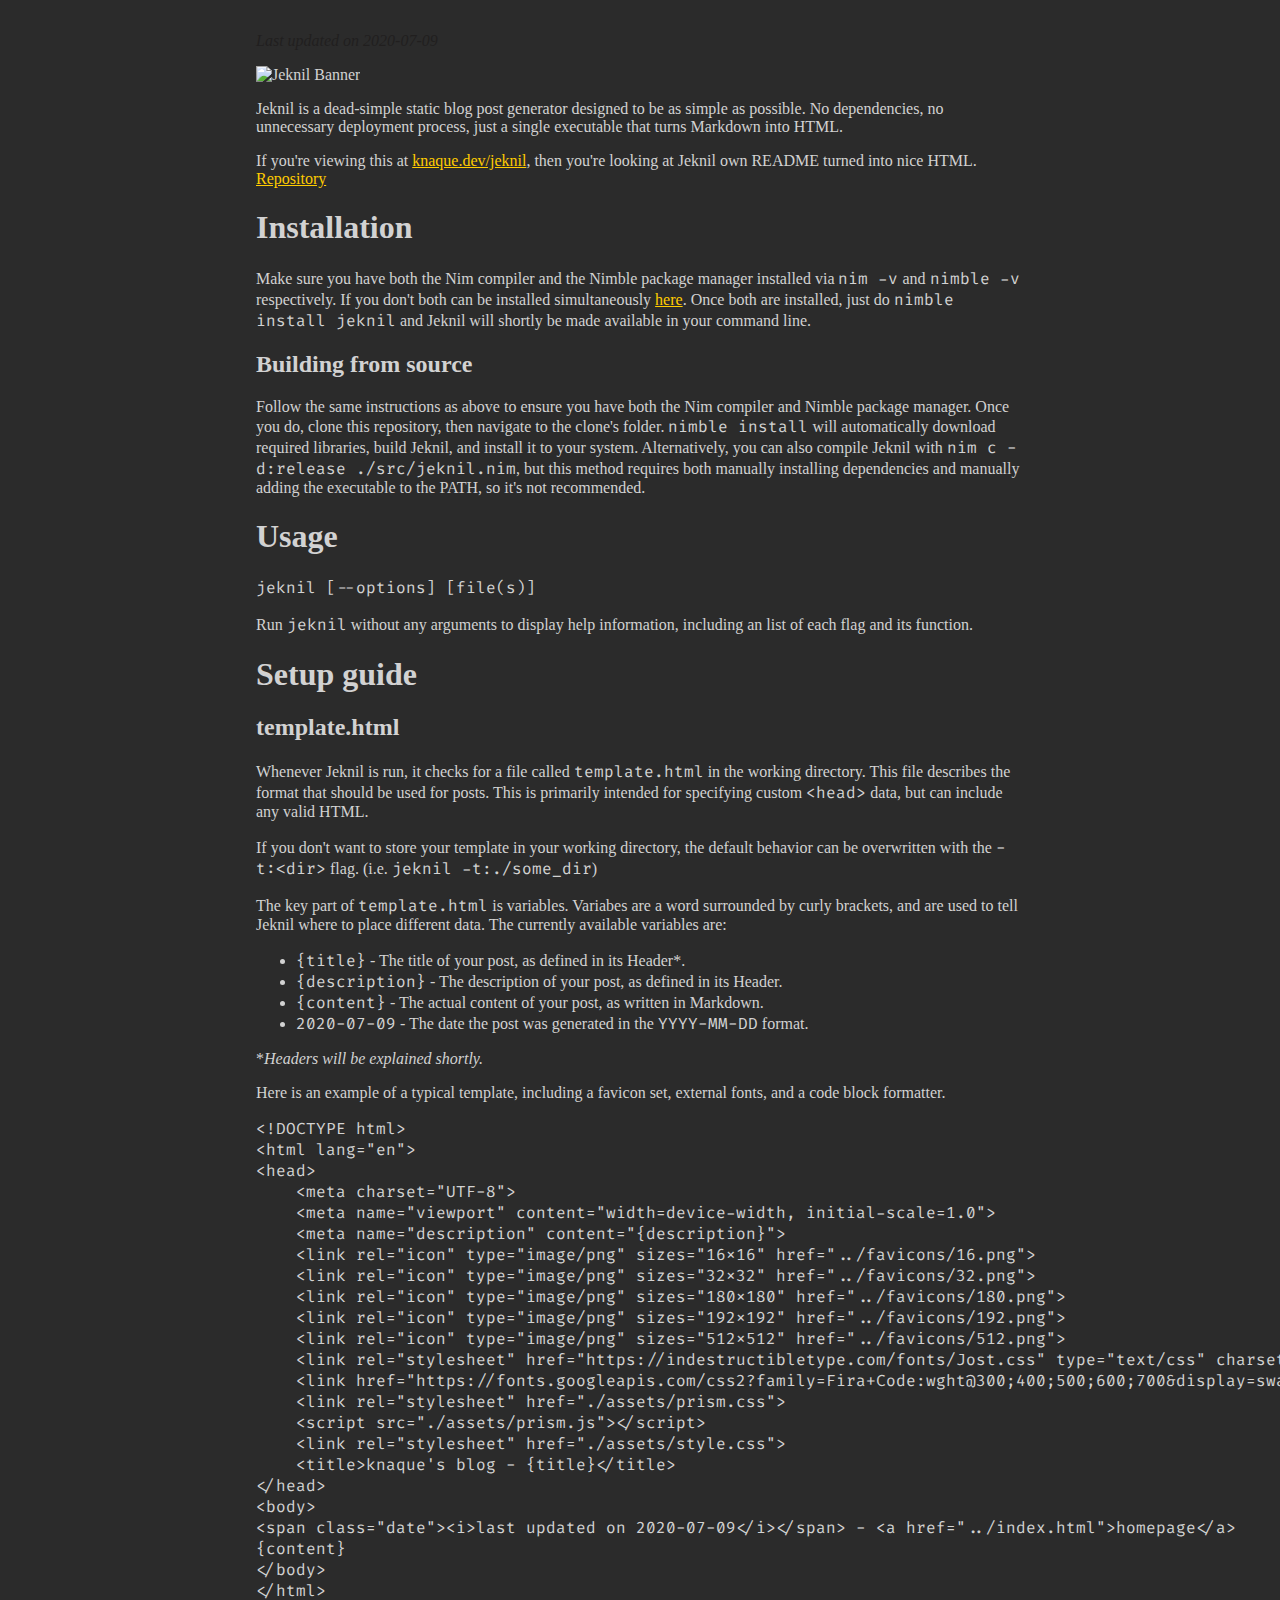
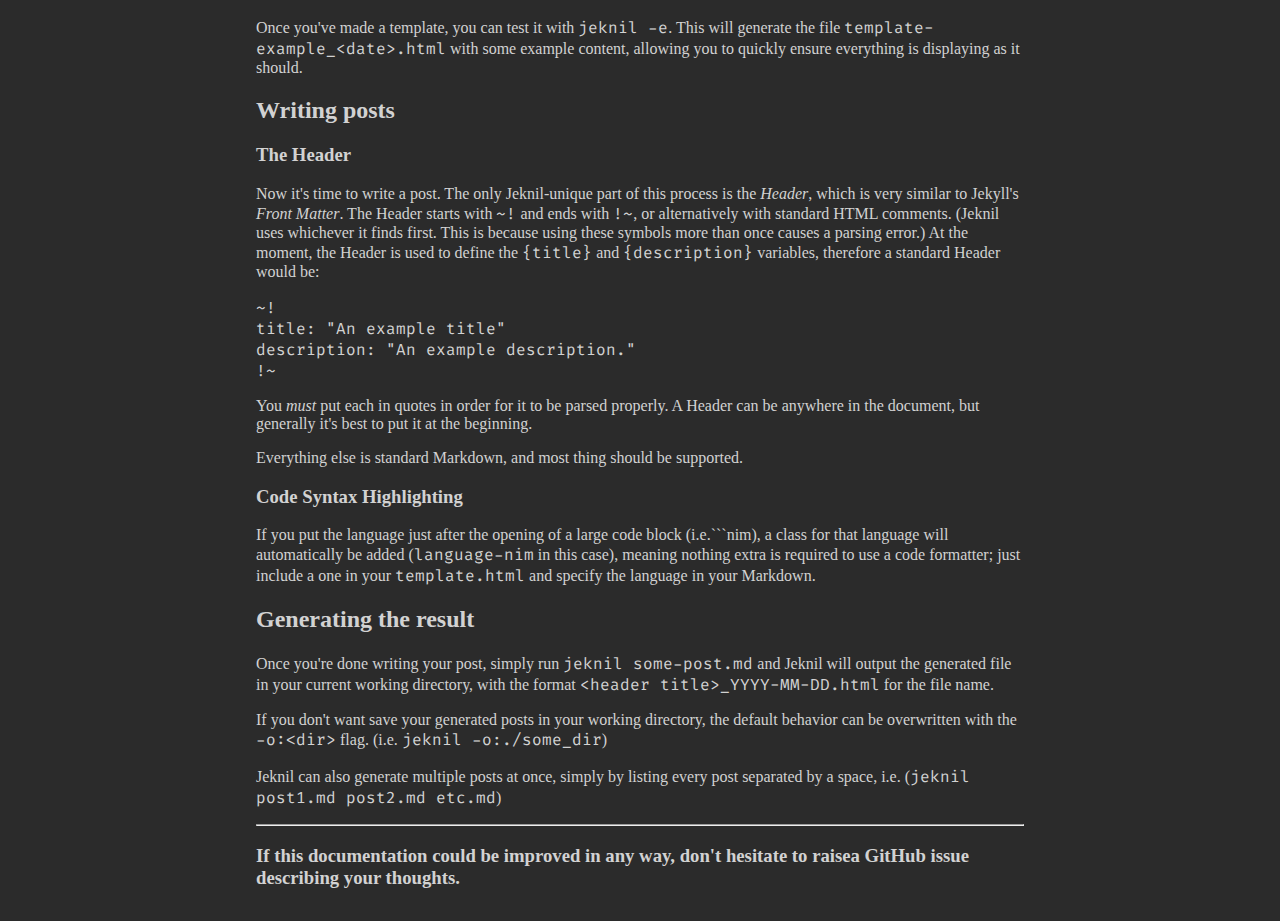
==== index.html @ ed09fa1a "First release" ====
<!DOCTYPE html>
<html lang="en">
<head>
    <meta charset="UTF-8">
    <meta name="viewport" content="width=device-width, initial-scale=1.0">

    <meta name="description" content="Everything you need to know to get started with Jeknil.">

    <link rel="icon" type="image/png" sizes="16x16" href="https://knaque.dev/ext/jeknil/favicons/16.png">
    <link rel="icon" type="image/png" sizes="32x32" href="https://knaque.dev/ext/jeknil/favicons/32.png">
    <link rel="icon" type="image/png" sizes="180x180" href="https://knaque.dev/ext/jeknil/favicons/180.png">
    <link rel="icon" type="image/png" sizes="192x192" href="https://knaque.dev/ext/jeknil/favicons/192.png">
    <link rel="icon" type="image/png" sizes="512x512" href="https://knaque.dev/ext/jeknil/favicons/512.png">

    <link rel="stylesheet" href="https://knaque.dev/ext/jeknil/font/epilogue.css" type="text/css" charset="utf-8" />
    <link href="https://fonts.googleapis.com/css2?family=Fira+Code:wght@300;400;500;600;700&display=swap" rel="stylesheet"> 

    <link rel="stylesheet" href="https://knaque.dev/blog/assets/prism.css">
    <script src="https://knaque.dev/blog/assets/prism.js"></script>

    <style>
        body {
            background-color: #2B2B2B;
            font-family: 'Epilogue';
            color: #D2D2D2;
            margin: 2em 20% 2em 20%;
        }

        code {
            font-family: 'Fira Code';
        }

        img {
            width: 75%;
        }
        
        a:link, a:visited {color: #FFCC00;}
        a:hover, a:active {color: #FF9900;}

        .date {color: #211F1F;}
        
    </style>

    <title>Jeknil's README</title>
</head>
<body>
<span class="date"><i>Last updated on 2020-07-09</i></span>
<p><img src="https://knaque.dev/ext/jeknil/jeknil_banner.png" alt="Jeknil Banner" title="Jeknil Banner" /></p>
<p>Jeknil is a dead-simple static blog post generator designed to be as simple as
possible. No dependencies, no unnecessary deployment process, just a single
executable that turns Markdown into HTML.</p>
<p>If you're viewing this at <a href="https://knaque.dev/jeknil">knaque.dev/jeknil</a>, then
you're looking at Jeknil own README turned into nice HTML.
<a href="https://github.com/knaque/jeknil">Repository</a></p>
<h1>Installation</h1>
<p>Make sure you have both the Nim compiler and the Nimble package manager
installed via <code>nim -v</code> and <code>nimble -v</code> respectively. If you don't both can be
installed simultaneously <a href="https://nim-lang.org/install.html">here</a>. Once both
are installed, just do <code>nimble install jeknil</code> and Jeknil will shortly be made
available in your command line.</p>
<h2>Building from source</h2>
<p>Follow the same instructions as above to ensure you have both the Nim compiler
and Nimble package manager. Once you do, clone this repository, then
navigate to the clone's folder. <code>nimble install</code> will automatically download
required libraries, build Jeknil, and install it to your system. Alternatively,
you can also compile Jeknil with <code>nim c -d:release ./src/jeknil.nim</code>, but this
method requires both manually installing dependencies and manually adding the
executable to the PATH, so it's not recommended.</p>
<h1>Usage</h1>
<p><code>jeknil [--options] [file(s)]</code></p>
<p>Run <code>jeknil</code> without any arguments to display help information, including an
list of each flag and its function.</p>
<h1>Setup guide</h1>
<h2>template.html</h2>
<p>Whenever Jeknil is run, it checks for a file called <code>template.html</code> in the
working directory. This file describes the format that should be used for posts.
This is primarily intended for specifying custom <code>&lt;head&gt;</code> data, but can include
any valid HTML.</p>
<p>If you don't want to store your template in your working directory, the default
behavior can be overwritten with the <code>-t:&lt;dir&gt;</code> flag.
(i.e. <code>jeknil -t:./some_dir</code>)</p>
<p>The key part of <code>template.html</code> is variables. Variabes are a word surrounded by
curly brackets, and are used to tell Jeknil where to place different data.
The currently available variables are:</p>
<ul>
<li><code>{title}</code> - The title of your post, as defined in its Header*.</li>
<li><code>{description}</code> - The description of your post, as defined in its Header.</li>
<li><code>{content}</code> - The actual content of your post, as written in Markdown.</li>
<li><code>2020-07-09</code> - The date the post was generated in the <code>YYYY-MM-DD</code> format.</li>
</ul>
<p>*<em>Headers will be explained shortly.</em></p>
<p>Here is an example of a typical template, including a favicon set, external
fonts, and a code block formatter.</p>
<pre><code class="language-html">&lt;!DOCTYPE html&gt;
&lt;html lang=&quot;en&quot;&gt;
&lt;head&gt;
    &lt;meta charset=&quot;UTF-8&quot;&gt;
    &lt;meta name=&quot;viewport&quot; content=&quot;width=device-width, initial-scale=1.0&quot;&gt;
    &lt;meta name=&quot;description&quot; content=&quot;{description}&quot;&gt;
    &lt;link rel=&quot;icon&quot; type=&quot;image/png&quot; sizes=&quot;16x16&quot; href=&quot;../favicons/16.png&quot;&gt;
    &lt;link rel=&quot;icon&quot; type=&quot;image/png&quot; sizes=&quot;32x32&quot; href=&quot;../favicons/32.png&quot;&gt;
    &lt;link rel=&quot;icon&quot; type=&quot;image/png&quot; sizes=&quot;180x180&quot; href=&quot;../favicons/180.png&quot;&gt;
    &lt;link rel=&quot;icon&quot; type=&quot;image/png&quot; sizes=&quot;192x192&quot; href=&quot;../favicons/192.png&quot;&gt;
    &lt;link rel=&quot;icon&quot; type=&quot;image/png&quot; sizes=&quot;512x512&quot; href=&quot;../favicons/512.png&quot;&gt;
    &lt;link rel=&quot;stylesheet&quot; href=&quot;https://indestructibletype.com/fonts/Jost.css&quot; type=&quot;text/css&quot; charset=&quot;utf-8&quot; /&gt;
    &lt;link href=&quot;https://fonts.googleapis.com/css2?family=Fira+Code:wght@300;400;500;600;700&amp;display=swap&quot; rel=&quot;stylesheet&quot;&gt; 
    &lt;link rel=&quot;stylesheet&quot; href=&quot;./assets/prism.css&quot;&gt;
    &lt;script src=&quot;./assets/prism.js&quot;&gt;&lt;/script&gt;
    &lt;link rel=&quot;stylesheet&quot; href=&quot;./assets/style.css&quot;&gt;
    &lt;title&gt;knaque's blog - {title}&lt;/title&gt;
&lt;/head&gt;
&lt;body&gt;
&lt;span class=&quot;date&quot;&gt;&lt;i&gt;last updated on 2020-07-09&lt;/i&gt;&lt;/span&gt; - &lt;a href=&quot;../index.html&quot;&gt;homepage&lt;/a&gt;
{content}
&lt;/body&gt;
&lt;/html&gt;
</code></pre>
<p>Once you've made a template, you can test it with <code>jeknil -e</code>. This will
generate the file <code>template-example_&lt;date&gt;.html</code> with some example content, allowing you
to quickly ensure everything is displaying as it should.</p>
<h2>Writing posts</h2>
<h3>The Header</h3>
<p>Now it's time to write a post. The only Jeknil-unique part of this process is
the <em>Header</em>, which is very similar to Jekyll's <em>Front Matter</em>. The Header
starts with <code>~!</code> and ends with <code>!~</code>, or alternatively with standard HTML
comments. (Jeknil uses whichever it finds first. This is because using these
symbols more than once causes a parsing error.) At the moment, the Header is
used to define the <code>{title}</code> and <code>{description}</code> variables, therefore a standard
Header would be:</p>
<pre><code>~!
title: &quot;An example title&quot;
description: &quot;An example description.&quot;
!~
</code></pre>
<p>You <em>must</em> put each in quotes in order for it to be parsed properly. A Header
can be anywhere in the document, but generally it's best to put it at the
beginning.</p>
<p>Everything else is standard Markdown, and most thing should be supported.</p>
<h3>Code Syntax Highlighting</h3>
<p>If you put the language just after the opening of a large code block
(i.e.```nim), a class for that language will automatically be added
(<code>language-nim</code> in this case), meaning nothing extra is required to use a code
formatter; just include a one in your <code>template.html</code> and specify the language
in your Markdown.</p>
<h2>Generating the result</h2>
<p>Once you're done writing your post, simply run <code>jeknil some-post.md</code> and Jeknil
will output the generated file in your current working directory, with the
format <code>&lt;header title&gt;_YYYY-MM-DD.html</code> for the file name.</p>
<p>If you don't want save your generated posts in your working directory, the
default behavior can be overwritten with the <code>-o:&lt;dir&gt;</code> flag.
(i.e. <code>jeknil -o:./some_dir</code>)</p>
<p>Jeknil can also generate multiple posts at once, simply by listing every post
separated by a space, i.e. (<code>jeknil post1.md post2.md etc.md</code>)</p>
<hr />
<h3>If this documentation could be improved in any way, don't hesitate to raisea GitHub issue describing your thoughts.</h3>

</body>
</html>
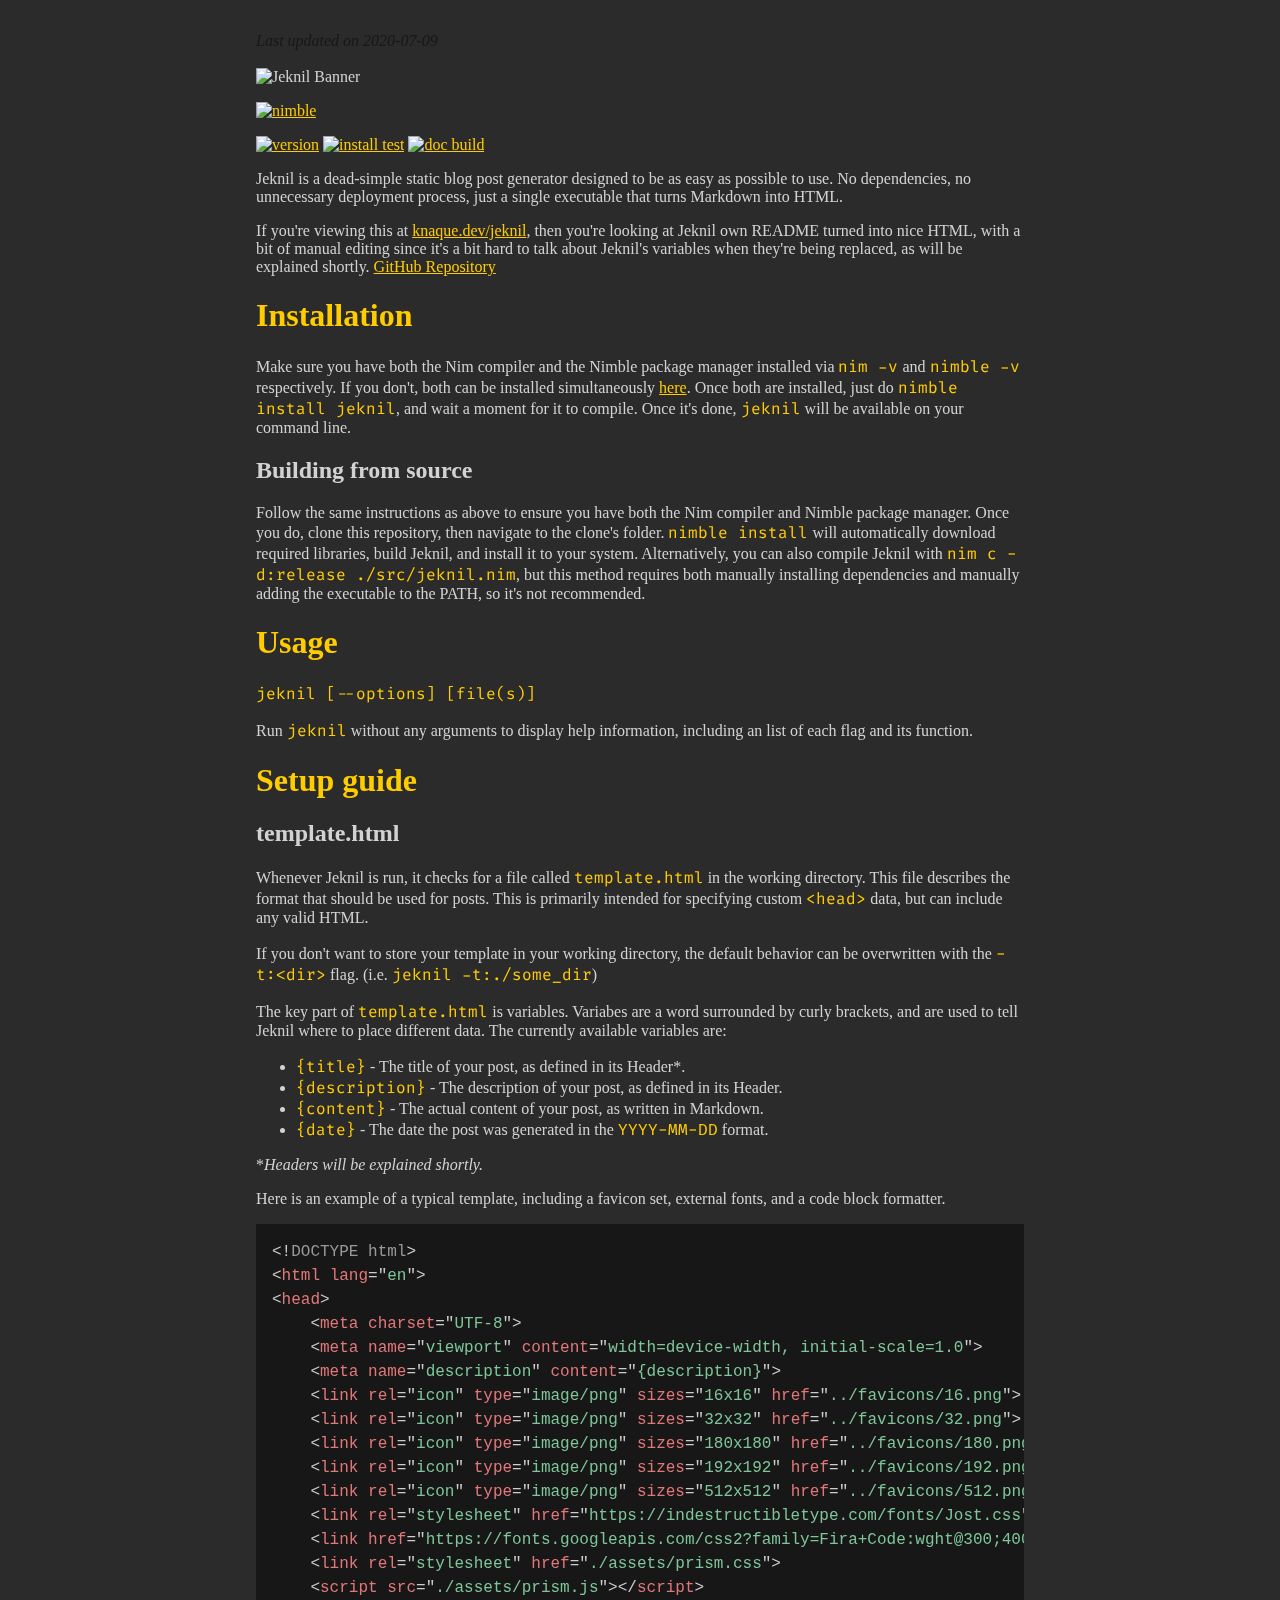
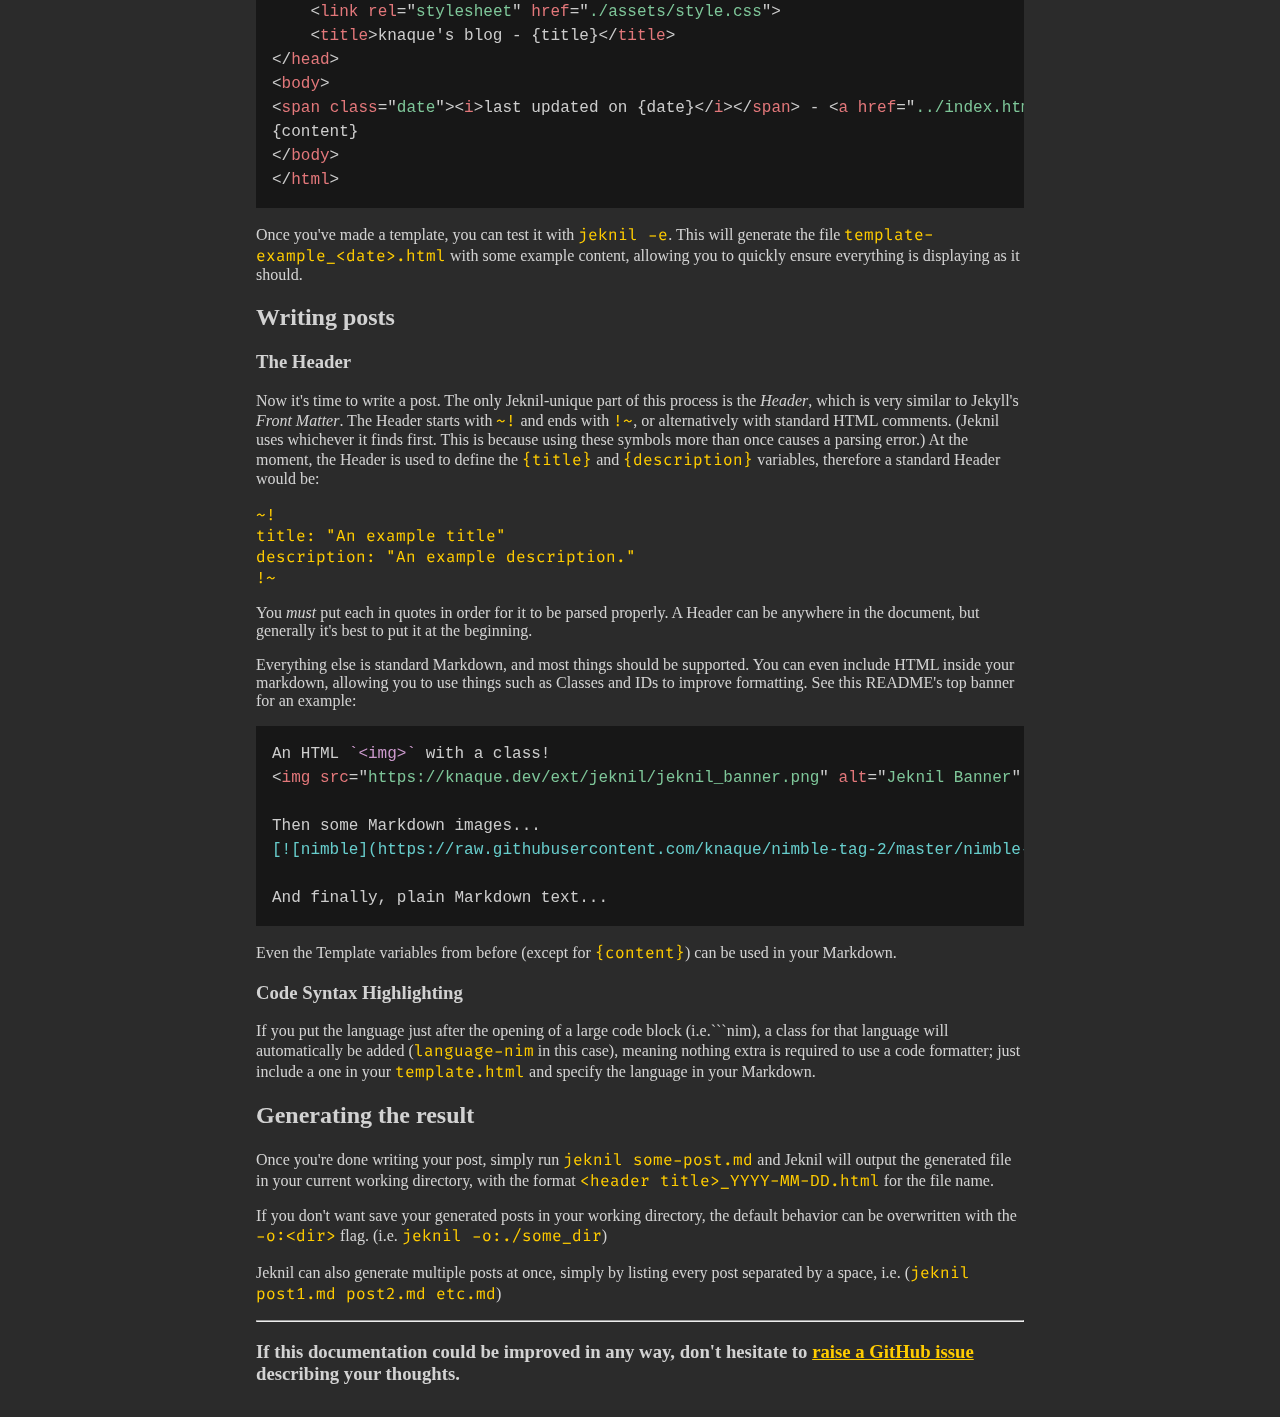
==== commit cb002fae: "Minor bugfix + major website/README improvements" ====
--- a/index.html
+++ b/index.html
@@ -15,8 +15,8 @@
     <link rel="stylesheet" href="https://knaque.dev/ext/jeknil/font/epilogue.css" type="text/css" charset="utf-8" />
     <link href="https://fonts.googleapis.com/css2?family=Fira+Code:wght@300;400;500;600;700&display=swap" rel="stylesheet"> 
 
-    <link rel="stylesheet" href="https://knaque.dev/blog/assets/prism.css">
-    <script src="https://knaque.dev/blog/assets/prism.js"></script>
+    <script defer src="./prismjs/prism.js"></script>
+    <link rel="stylesheet" href="./prismjs/prism.css">
 
     <style>
         body {
@@ -26,38 +26,43 @@
             margin: 2em 20% 2em 20%;
         }
 
-        code {
-            font-family: 'Fira Code';
-        }
+        code {font-family: 'Fira Code';}
 
-        img {
-            width: 75%;
-        }
+        .banner {width: 75%;}
         
         a:link, a:visited {color: #FFCC00;}
         a:hover, a:active {color: #FF9900;}
 
-        .date {color: #211F1F;}
-        
+        .date {color: #171717;}
+
+        h1 {color: #FFCC00;}
+
+        code {color: #FFCC00;}
     </style>
 
     <title>Jeknil's README</title>
 </head>
 <body>
-<span class="date"><i>Last updated on 2020-07-09</i></span>
-<p><img src="https://knaque.dev/ext/jeknil/jeknil_banner.png" alt="Jeknil Banner" title="Jeknil Banner" /></p>
-<p>Jeknil is a dead-simple static blog post generator designed to be as simple as
-possible. No dependencies, no unnecessary deployment process, just a single
-executable that turns Markdown into HTML.</p>
+<span class="date"><i>Last updated on 2020-07-09</i></span><br><br>
+<img src="https://knaque.dev/ext/jeknil/jeknil_banner.png" alt="Jeknil Banner" title="Jeknil Banner" class="banner"/>
+<p><a href="https://github.com/knaque/nimble-tag-2"><img src="https://raw.githubusercontent.com/knaque/nimble-tag-2/master/nimble-tag-2.png" alt="nimble" /></a></p>
+<p><a href="https://nimble.directory/pkg/stalinsort"><img src="https://nimble.directory/ci/badges/jeknil/version.svg" alt="version" /></a>
+<a href="https://github.com/Knaque/stalinsort"><img src="https://nimble.directory/ci/badges/jeknil/nimdevel/status.svg" alt="install test" /></a>
+<a href="https://nimble.directory/docs/stalinsort//stalinsort.html"><img src="https://nimble.directory/ci/badges/jeknil/nimdevel/docstatus.svg" alt="doc build" /></a></p>
+<p>Jeknil is a dead-simple static blog post generator designed to be as easy as
+possible to use. No dependencies, no unnecessary deployment process, just a
+single executable that turns Markdown into HTML.</p>
 <p>If you're viewing this at <a href="https://knaque.dev/jeknil">knaque.dev/jeknil</a>, then
-you're looking at Jeknil own README turned into nice HTML.
-<a href="https://github.com/knaque/jeknil">Repository</a></p>
+you're looking at Jeknil own README turned into nice HTML, with a bit of manual
+editing since it's a bit hard to talk about Jeknil's variables when they're
+being replaced, as will be explained shortly.
+<a href="https://github.com/knaque/jeknil">GitHub Repository</a></p>
 <h1>Installation</h1>
 <p>Make sure you have both the Nim compiler and the Nimble package manager
-installed via <code>nim -v</code> and <code>nimble -v</code> respectively. If you don't both can be
+installed via <code>nim -v</code> and <code>nimble -v</code> respectively. If you don't, both can be
 installed simultaneously <a href="https://nim-lang.org/install.html">here</a>. Once both
-are installed, just do <code>nimble install jeknil</code> and Jeknil will shortly be made
-available in your command line.</p>
+are installed, just do <code>nimble install jeknil</code>, and wait a moment for it to
+compile. Once it's done, <code>jeknil</code> will be available on your command line.</p>
 <h2>Building from source</h2>
 <p>Follow the same instructions as above to ensure you have both the Nim compiler
 and Nimble package manager. Once you do, clone this repository, then
@@ -86,7 +91,7 @@
 <li><code>{title}</code> - The title of your post, as defined in its Header*.</li>
 <li><code>{description}</code> - The description of your post, as defined in its Header.</li>
 <li><code>{content}</code> - The actual content of your post, as written in Markdown.</li>
-<li><code>2020-07-09</code> - The date the post was generated in the <code>YYYY-MM-DD</code> format.</li>
+<li><code>{date}</code> - The date the post was generated in the <code>YYYY-MM-DD</code> format.</li>
 </ul>
 <p>*<em>Headers will be explained shortly.</em></p>
 <p>Here is an example of a typical template, including a favicon set, external
@@ -110,7 +115,7 @@
     &lt;title&gt;knaque's blog - {title}&lt;/title&gt;
 &lt;/head&gt;
 &lt;body&gt;
-&lt;span class=&quot;date&quot;&gt;&lt;i&gt;last updated on 2020-07-09&lt;/i&gt;&lt;/span&gt; - &lt;a href=&quot;../index.html&quot;&gt;homepage&lt;/a&gt;
+&lt;span class=&quot;date&quot;&gt;&lt;i&gt;last updated on {date}&lt;/i&gt;&lt;/span&gt; - &lt;a href=&quot;../index.html&quot;&gt;homepage&lt;/a&gt;
 {content}
 &lt;/body&gt;
 &lt;/html&gt;
@@ -135,7 +140,20 @@
 <p>You <em>must</em> put each in quotes in order for it to be parsed properly. A Header
 can be anywhere in the document, but generally it's best to put it at the
 beginning.</p>
-<p>Everything else is standard Markdown, and most thing should be supported.</p>
+<p>Everything else is standard Markdown, and most things should be supported. You
+can even include HTML inside your markdown, allowing you to use things such
+as Classes and IDs to improve formatting. See this README's top banner for an
+example:</p>
+<pre><code class="language-markdown">An HTML `&lt;img&gt;` with a class!
+&lt;img src=&quot;https://knaque.dev/ext/jeknil/jeknil_banner.png&quot; alt=&quot;Jeknil Banner&quot; title=&quot;Jeknil Banner&quot; class=&quot;banner&quot;/&gt;
+
+Then some Markdown images...
+[![nimble](https://raw.githubusercontent.com/knaque/nimble-tag-2/master/nimble-tag-2.png)](https://github.com/knaque/nimble-tag-2)
+
+And finally, plain Markdown text...
+</code></pre>
+<p>Even the Template variables from before (except for <code>{content}</code>) can be used in
+your Markdown.</p>
 <h3>Code Syntax Highlighting</h3>
 <p>If you put the language just after the opening of a large code block
 (i.e.```nim), a class for that language will automatically be added
@@ -152,7 +170,7 @@
 <p>Jeknil can also generate multiple posts at once, simply by listing every post
 separated by a space, i.e. (<code>jeknil post1.md post2.md etc.md</code>)</p>
 <hr />
-<h3>If this documentation could be improved in any way, don't hesitate to raisea GitHub issue describing your thoughts.</h3>
+<h3>If this documentation could be improved in any way, don't hesitate to <a href="https://github.com/Knaque/jeknil/issues/new">raise a GitHub issue</a> describing your thoughts.</h3>
 
 </body>
 </html>--- a/prismjs/prism.css
+++ b/prismjs/prism.css
@@ -0,0 +1,125 @@
+/* PrismJS 1.20.0
+https://prismjs.com/download.html#themes=prism-tomorrow&languages=markup+markdown */
+/**
+ * prism.js tomorrow night eighties for JavaScript, CoffeeScript, CSS and HTML
+ * Based on https://github.com/chriskempson/tomorrow-theme
+ * @author Rose Pritchard
+ */
+
+code[class*="language-"],
+pre[class*="language-"] {
+	color: #ccc;
+	background: none;
+	font-family: Consolas, Monaco, 'Andale Mono', 'Ubuntu Mono', monospace;
+	font-size: 1em;
+	text-align: left;
+	white-space: pre;
+	word-spacing: normal;
+	word-break: normal;
+	word-wrap: normal;
+	line-height: 1.5;
+
+	-moz-tab-size: 4;
+	-o-tab-size: 4;
+	tab-size: 4;
+
+	-webkit-hyphens: none;
+	-moz-hyphens: none;
+	-ms-hyphens: none;
+	hyphens: none;
+
+}
+
+/* Code blocks */
+pre[class*="language-"] {
+	padding: 1em;
+	margin: .5em 0;
+	overflow: auto;
+}
+
+:not(pre) > code[class*="language-"],
+pre[class*="language-"] {
+	background: #171717;
+}
+
+/* Inline code */
+:not(pre) > code[class*="language-"] {
+	padding: .1em;
+	border-radius: .3em;
+	white-space: normal;
+}
+
+.token.comment,
+.token.block-comment,
+.token.prolog,
+.token.doctype,
+.token.cdata {
+	color: #999;
+}
+
+.token.punctuation {
+	color: #ccc;
+}
+
+.token.tag,
+.token.attr-name,
+.token.namespace,
+.token.deleted {
+	color: #e2777a;
+}
+
+.token.function-name {
+	color: #6196cc;
+}
+
+.token.boolean,
+.token.number,
+.token.function {
+	color: #f08d49;
+}
+
+.token.property,
+.token.class-name,
+.token.constant,
+.token.symbol {
+	color: #f8c555;
+}
+
+.token.selector,
+.token.important,
+.token.atrule,
+.token.keyword,
+.token.builtin {
+	color: #cc99cd;
+}
+
+.token.string,
+.token.char,
+.token.attr-value,
+.token.regex,
+.token.variable {
+	color: #7ec699;
+}
+
+.token.operator,
+.token.entity,
+.token.url {
+	color: #67cdcc;
+}
+
+.token.important,
+.token.bold {
+	font-weight: bold;
+}
+.token.italic {
+	font-style: italic;
+}
+
+.token.entity {
+	cursor: help;
+}
+
+.token.inserted {
+	color: green;
+}
+
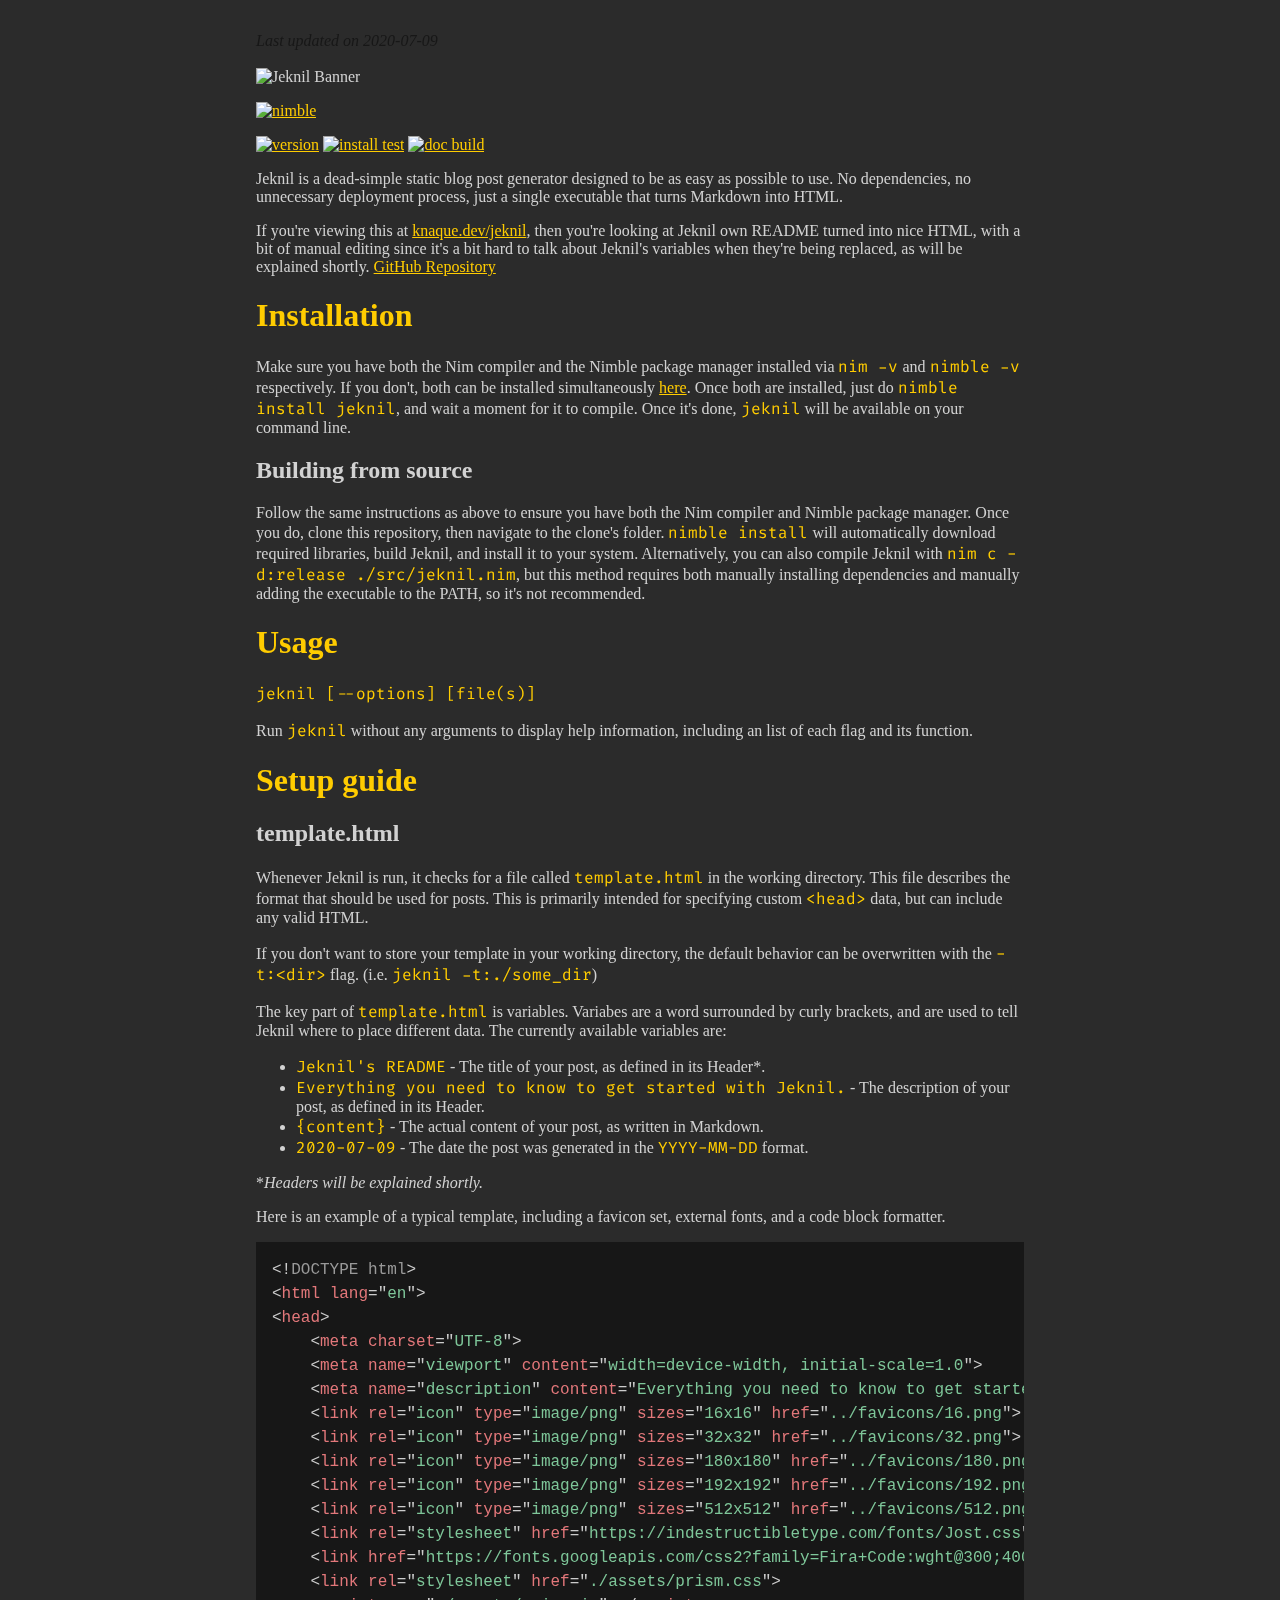
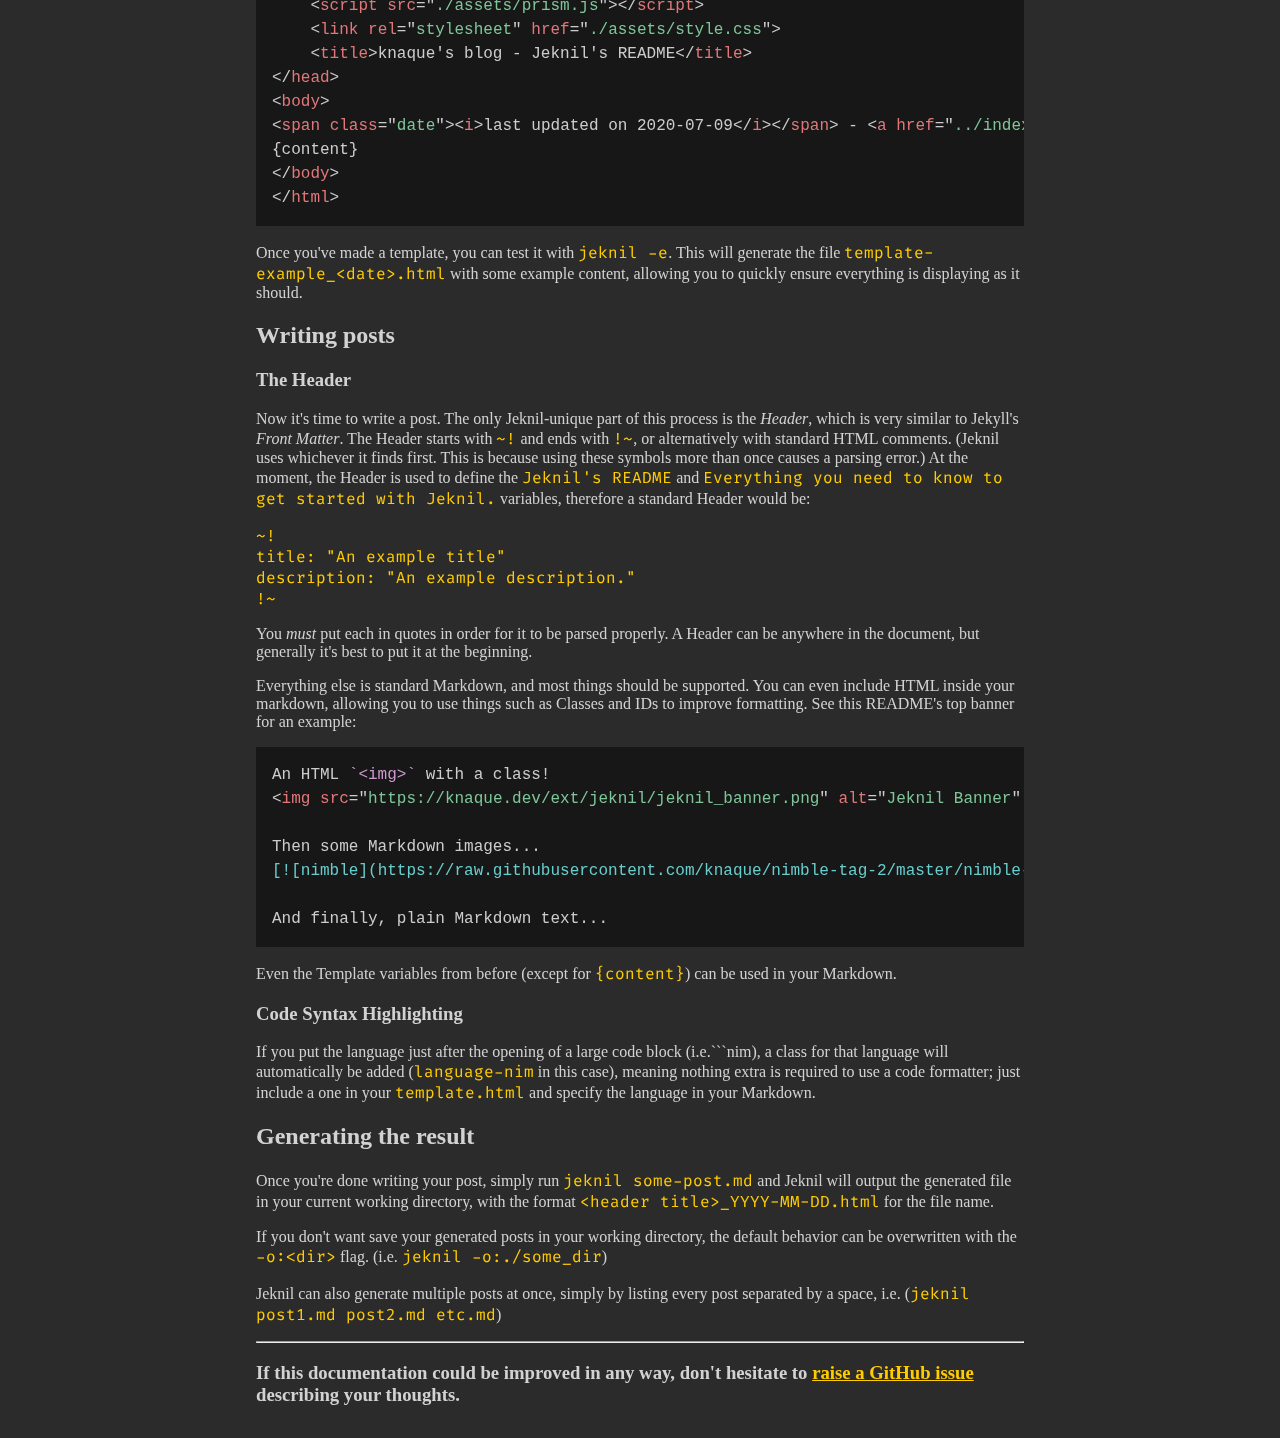
==== commit 1f1b649f: "Lots of bugfixes and error checks!" ====
--- a/index.html
+++ b/index.html
@@ -88,10 +88,10 @@
 curly brackets, and are used to tell Jeknil where to place different data.
 The currently available variables are:</p>
 <ul>
-<li><code>{title}</code> - The title of your post, as defined in its Header*.</li>
-<li><code>{description}</code> - The description of your post, as defined in its Header.</li>
+<li><code>Jeknil's README</code> - The title of your post, as defined in its Header*.</li>
+<li><code>Everything you need to know to get started with Jeknil.</code> - The description of your post, as defined in its Header.</li>
 <li><code>{content}</code> - The actual content of your post, as written in Markdown.</li>
-<li><code>{date}</code> - The date the post was generated in the <code>YYYY-MM-DD</code> format.</li>
+<li><code>2020-07-09</code> - The date the post was generated in the <code>YYYY-MM-DD</code> format.</li>
 </ul>
 <p>*<em>Headers will be explained shortly.</em></p>
 <p>Here is an example of a typical template, including a favicon set, external
@@ -101,7 +101,7 @@
 &lt;head&gt;
     &lt;meta charset=&quot;UTF-8&quot;&gt;
     &lt;meta name=&quot;viewport&quot; content=&quot;width=device-width, initial-scale=1.0&quot;&gt;
-    &lt;meta name=&quot;description&quot; content=&quot;{description}&quot;&gt;
+    &lt;meta name=&quot;description&quot; content=&quot;Everything you need to know to get started with Jeknil.&quot;&gt;
     &lt;link rel=&quot;icon&quot; type=&quot;image/png&quot; sizes=&quot;16x16&quot; href=&quot;../favicons/16.png&quot;&gt;
     &lt;link rel=&quot;icon&quot; type=&quot;image/png&quot; sizes=&quot;32x32&quot; href=&quot;../favicons/32.png&quot;&gt;
     &lt;link rel=&quot;icon&quot; type=&quot;image/png&quot; sizes=&quot;180x180&quot; href=&quot;../favicons/180.png&quot;&gt;
@@ -112,10 +112,10 @@
     &lt;link rel=&quot;stylesheet&quot; href=&quot;./assets/prism.css&quot;&gt;
     &lt;script src=&quot;./assets/prism.js&quot;&gt;&lt;/script&gt;
     &lt;link rel=&quot;stylesheet&quot; href=&quot;./assets/style.css&quot;&gt;
-    &lt;title&gt;knaque's blog - {title}&lt;/title&gt;
+    &lt;title&gt;knaque's blog - Jeknil's README&lt;/title&gt;
 &lt;/head&gt;
 &lt;body&gt;
-&lt;span class=&quot;date&quot;&gt;&lt;i&gt;last updated on {date}&lt;/i&gt;&lt;/span&gt; - &lt;a href=&quot;../index.html&quot;&gt;homepage&lt;/a&gt;
+&lt;span class=&quot;date&quot;&gt;&lt;i&gt;last updated on 2020-07-09&lt;/i&gt;&lt;/span&gt; - &lt;a href=&quot;../index.html&quot;&gt;homepage&lt;/a&gt;
 {content}
 &lt;/body&gt;
 &lt;/html&gt;
@@ -130,7 +130,7 @@
 starts with <code>~!</code> and ends with <code>!~</code>, or alternatively with standard HTML
 comments. (Jeknil uses whichever it finds first. This is because using these
 symbols more than once causes a parsing error.) At the moment, the Header is
-used to define the <code>{title}</code> and <code>{description}</code> variables, therefore a standard
+used to define the <code>Jeknil's README</code> and <code>Everything you need to know to get started with Jeknil.</code> variables, therefore a standard
 Header would be:</p>
 <pre><code>~!
 title: &quot;An example title&quot;
